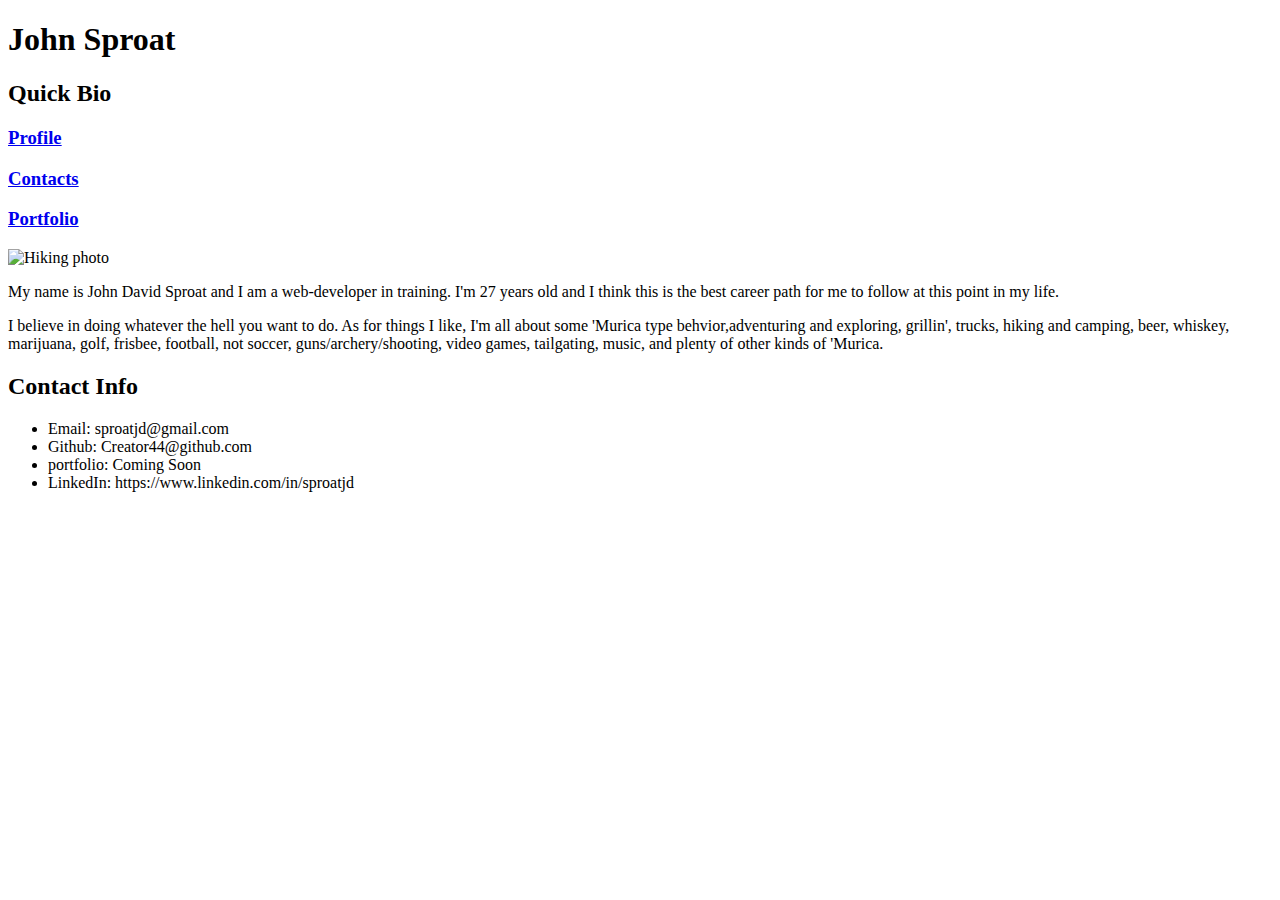
==== index.html @ abc1e4a8 "All files" ====
<!DOCTYPE html>
<html>
<head>

<link rel="stylesheet"	type="text/css"	href="assets/css/reset.css">

<link rel="stylesheet"	type="text/css"	href="assets/css/style.css">

<style>


</style>

</head>

<header class="profile">
	<h1> John Sproat </h1>
	<h2>Quick Bio</h2>
<div class="links">
	<h3><a href="index.html">Profile</a></h3>
	<h3><a href="contacts.html">Contacts</a></h3>
	<h3><a href="portfolio.html">Portfolio</a></h3>
</div>
</header>
<body>




<div>

<img class="headshot"
	src="assets/images/Hiking.jpg"
	alt="Hiking photo">
</img>

<section class="info">
<p class="summary"> My name is John David Sproat and I am a web-developer in training. I'm 27 years old and I think this is the best career path for me to follow at this point in my life.</p>
<p class="summary">  I believe in doing whatever the hell you want to do. As for things I like, I'm all about some 'Murica type behvior,adventuring and exploring, grillin', trucks, hiking and camping, beer, whiskey, marijuana, golf, frisbee, football, not soccer, guns/archery/shooting, video games, tailgating, music, and plenty of other kinds of 'Murica. </p>

</section>
</div>

<div class="contact">
<h2> Contact Info </h2>

<ul>
	<li>Email: sproatjd@gmail.com </li>
	<li>Github: Creator44@github.com</li>
	<li>portfolio: Coming Soon </li>
	<li>LinkedIn: https://www.linkedin.com/in/sproatjd</li>
</ul>
</div>
<footer>

</footer>

</body>
</html>
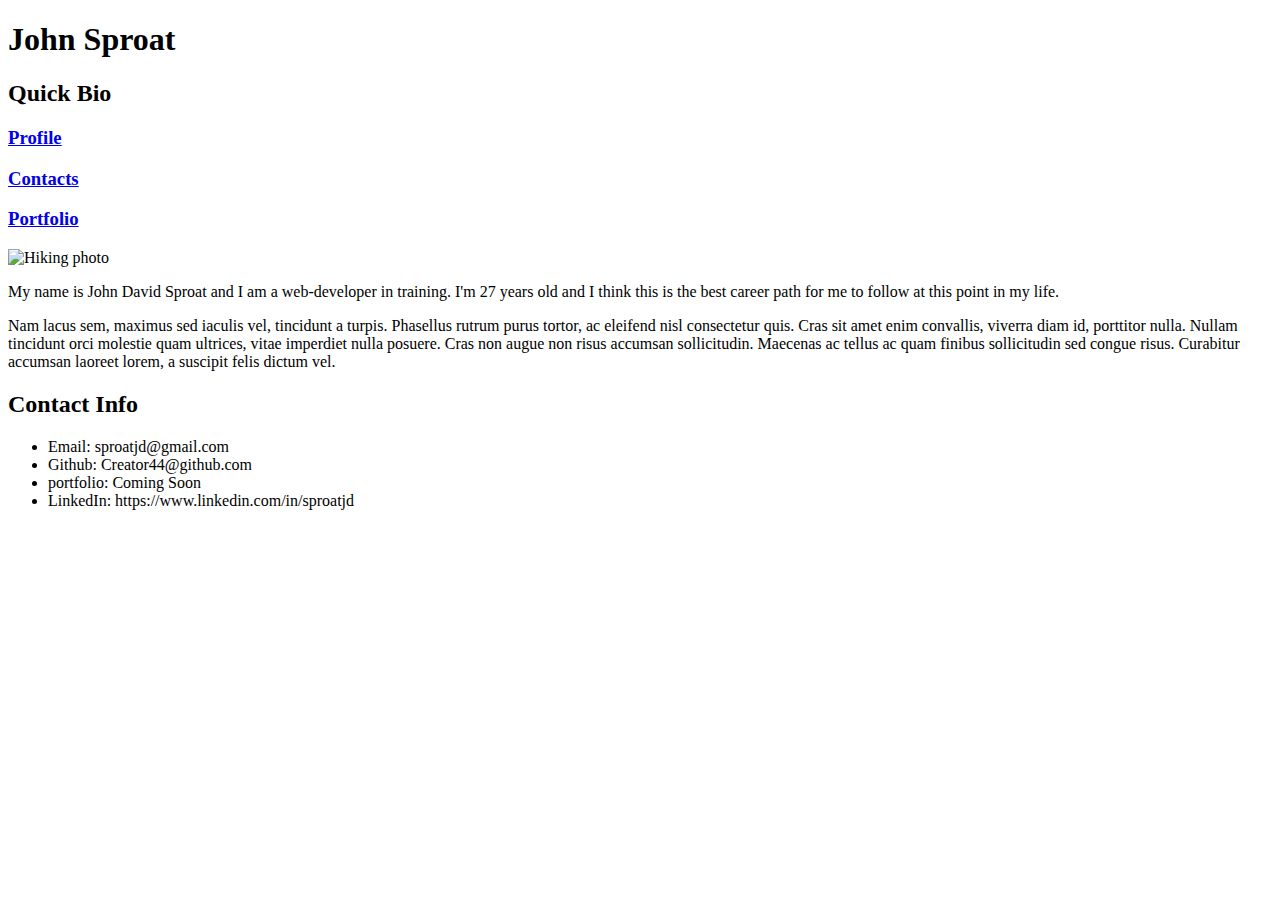
==== commit 1e1c251b: "All files" ====
--- a/index.html
+++ b/index.html
@@ -36,7 +36,7 @@
 
 <section class="info">
 <p class="summary"> My name is John David Sproat and I am a web-developer in training. I'm 27 years old and I think this is the best career path for me to follow at this point in my life.</p>
-<p class="summary">  I believe in doing whatever the hell you want to do. As for things I like, I'm all about some 'Murica type behvior,adventuring and exploring, grillin', trucks, hiking and camping, beer, whiskey, marijuana, golf, frisbee, football, not soccer, guns/archery/shooting, video games, tailgating, music, and plenty of other kinds of 'Murica. </p>
+<p class="summary">  Nam lacus sem, maximus sed iaculis vel, tincidunt a turpis. Phasellus rutrum purus tortor, ac eleifend nisl consectetur quis. Cras sit amet enim convallis, viverra diam id, porttitor nulla. Nullam tincidunt orci molestie quam ultrices, vitae imperdiet nulla posuere. Cras non augue non risus accumsan sollicitudin. Maecenas ac tellus ac quam finibus sollicitudin sed congue risus. Curabitur accumsan laoreet lorem, a suscipit felis dictum vel. </p>
 
 </section>
 </div>
